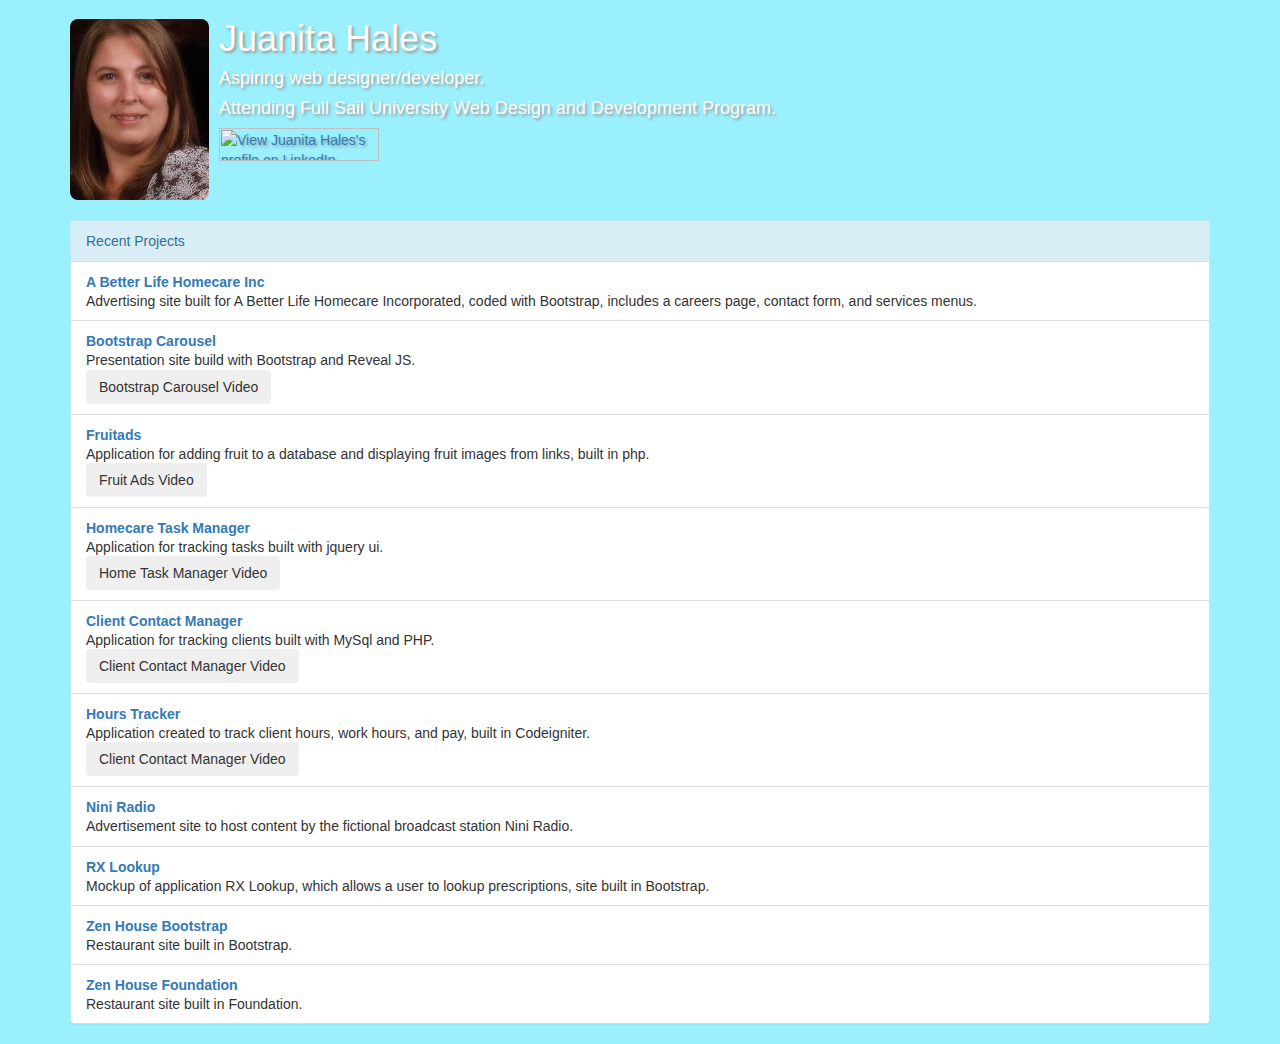
==== v2.0/index.html @ a2735b1c "Version 2.0" ====
<html lang="en">
<head>
	<meta charset="utf-8" />
	<meta name="author" content="Juanita Hales">
	<meta name="description" content="Juanita Hales Portfolio">
	<meta name="viewport" content="width=device-width, initial-scale=1.0">
	<title>Juanita Hales Portfolio</title>
	<link href="css/bootstrap.min.css" type="text/css" rel="stylesheet" />
	<link href='http://fonts.googleapis.com/css?family=Philosopher' rel='stylesheet' type='text/css'>
	<link href='http://fonts.googleapis.com/css?family=Tenor+Sans' rel='stylesheet' type='text/css'>
	<script type="text/javascript" src="js/main.js"></script>
</head>
<body style="background-color:#9BF0FD;">
	<!-- container to hold all content -->
	<div class="container" style="padding-top:1.5%; background-color:#9BF0FD;">
		<!-- header -->
		<div class="media">
  			<div class="media-left">
    			<a href="#">
      				<img style="border-radius:8px;"class="media-object" src="images/jhales_opt.jpg" alt="...">
    			</a>
  			</div>
  		<div class="media-body" style="color:#FFF;text-shadow: 2px 2px 3px rgba(150, 150, 150, 1);">
    		<h1 class="media-heading">Juanita Hales</h1>
    		<h4>Aspiring web designer/developer.</h4> 
    		<h4>Attending Full Sail University Web Design and Development Program.</h4>
    		<a href="http://www.linkedin.com/in/juanitahales"><img src="https://static.licdn.com/scds/common/u/img/webpromo/btn_myprofile_160x33.png" width="160" height="33" border="0" alt="View Juanita Hales's profile on LinkedIn"></a>
  		</div>
  	</br>
		<!-- panel for list of recent projects with descriptions -->
		<div class='panel panel-info'>
			<div class='panel-heading'>Recent Projects</div>
			<!-- <div class='panel-body'><p> My most recent projects.</p></div> -->
			<div class='list-group'>
				<!-- ABLHI -->
				<li class='list-group-item'><a href="http://abetterlifehomecareinc.com/"><strong>A Better Life Homecare Inc</strong></a>
					<p class="list-group-item-text">Advertising site built for A Better Life Homecare Incorporated, coded with Bootstrap, includes a careers page, contact form, and services menus.</p>
				</li>
				<!-- Bootstrap Carousel -->
				<li class='list-group-item'><a href="./projects/bootstrap_carousel/index.html"><strong>Bootstrap Carousel</strong></a>
					<p class="list-group-item-text">Presentation site build with Bootstrap and Reveal JS.</p>
					<button type="button" id="bc_video_show" class="btn btn-normal" onclick="bc_vid()">Bootstrap Carousel Video</button>
						<div id="bc_video" style="display:none">
							<button id="vid_hide" onclick="bc_v_hide()" style="float:right;"><img src="./images/close-button-md.png"></button>
							<div>
								<iframe width="420" height="315" src="https://www.youtube.com/embed/CSI13_W3cZ0" frameborder="0" allowfullscreen></iframe>
							</div>
						</div>
				</li>
				<!-- Fruit Ads -->
				<li class='list-group-item'><a href="#"><strong>Fruitads</strong></a>
					<p class="list-group-item-text">Application for adding fruit to a database and displaying fruit images from links, built in php.</p>
					<button type="button" id="fv_video_show" class="btn btn-normal" onclick="fv_vid()">Fruit Ads Video</button>
					<div id="fruit_videos" style="display:none;">
						<button id="vid_hide" onclick="fv_hide()" style="float:right;"><img src="./images/close-button-md.png"></button>
						<div>
							<iframe width="560" height="315" src="https://www.youtube.com/embed/GmW7TOjE8no" frameborder="0" allowfullscreen></iframe>
							<iframe width="560" height="315" src="https://www.youtube.com/embed/tqgXhTQ5crI" frameborder="0" allowfullscreen></iframe>
						</div>
					</div>
				</li>
				<!-- Homecare Task Manager -->
				<li class='list-group-item'><a href="#"><strong>Homecare Task Manager</strong></a>
					<p class="list-group-item-text">Application for tracking tasks built with jquery ui.</p>
					<button type="button" id="htm_video_show" class="btn btn-normal" onclick="htm_vid()">Home Task Manager Video</button>
					<div id="htm_videos" style="display:none;">
						<button id="vid_hide" onclick="htm_hide()" style="float:right;"><img src="./images/close-button-md.png"></button>
						<div>
							<iframe width="420" height="315" src="https://www.youtube.com/embed/1_T-XvPSU0c" frameborder="0" allowfullscreen></iframe>
						</div>
					</div>
				</li>
				<!-- Client Contact Manager -->
				<li class='list-group-item'><a href="#"><strong>Client Contact Manager</strong></a>
					<p class="list-group-item-text">Application for tracking clients built with MySql and PHP.</p>
					<button type="button" id="ccm_video_show" class="btn btn-normal" onclick="ccm_vid()">Client Contact Manager Video</button>
					<div id="ccm_videos" style="display:none;">
						<button id="vid_hide" onclick="ccm_hide()" style="float:right;"><img src="./images/close-button-md.png"></button>
						<div>
							<iframe width="560" height="315" src="https://www.youtube.com/embed/FY8VkiIwMkY" frameborder="0" allowfullscreen></iframe>
						</div>
					</div>
				</li>
				<!-- Hours Tracker -->
				<li class='list-group-item'><a href="#"><strong>Hours Tracker</strong></a>
					<p class="list-group-item-text">Application created to track client hours, work hours, and pay, built in Codeigniter.</p>
					<button type="button" id="ht_video_show" class="btn btn-normal" onclick="ht_vid()">Client Contact Manager Video</button>
					<div id="ht_videos" style="display:none;">
						<button id="vid_hide" onclick="ht_hide()" style="float:right;"><img src="./images/close-button-md.png"></button>
						<div>
							<iframe width="420" height="315" src="https://www.youtube.com/embed/z-rbIm_Dx-Q" frameborder="0" allowfullscreen></iframe>
							<iframe width="560" height="315" src="https://www.youtube.com/embed/RvDNdMr0QDM" frameborder="0" allowfullscreen></iframe>
							<iframe width="560" height="315" src="https://www.youtube.com/embed/FdfGXYx4-KI" frameborder="0" allowfullscreen></iframe>
						</div>
					</div>
				</li>
				<li class='list-group-item'><a href="./projects/Nini_Radio/index.html"><strong>Nini Radio</strong></a>
					<p class="list-group-item-text">Advertisement site to host content by the fictional broadcast station Nini Radio.</p>
				</li>
				<li class='list-group-item'><a href="./projects/RXLookup/index.html"><strong>RX Lookup</strong></a>
					<p class="list-group-item-text">Mockup of application RX Lookup, which allows a user to lookup prescriptions, site built in Bootstrap. </p>
				</li>
				<li class='list-group-item'><a href="./projects/Zenhouse-Bootstrap/index.html"><strong>Zen House Bootstrap</strong></a>
					<p class="list-group-item-text">Restaurant site built in Bootstrap.</p>
				</li>
				<li class='list-group-item'><a href="./projects/ZenHouse-Foundation/index.html"><strong>Zen House Foundation</strong></a>
					<p class="list-group-item-text">Restaurant site built in Foundation.</p>
				</li>
			</div>
		</div> <!-- closes panel -->



	</div> <!-- closes container -->
</body>
</html>
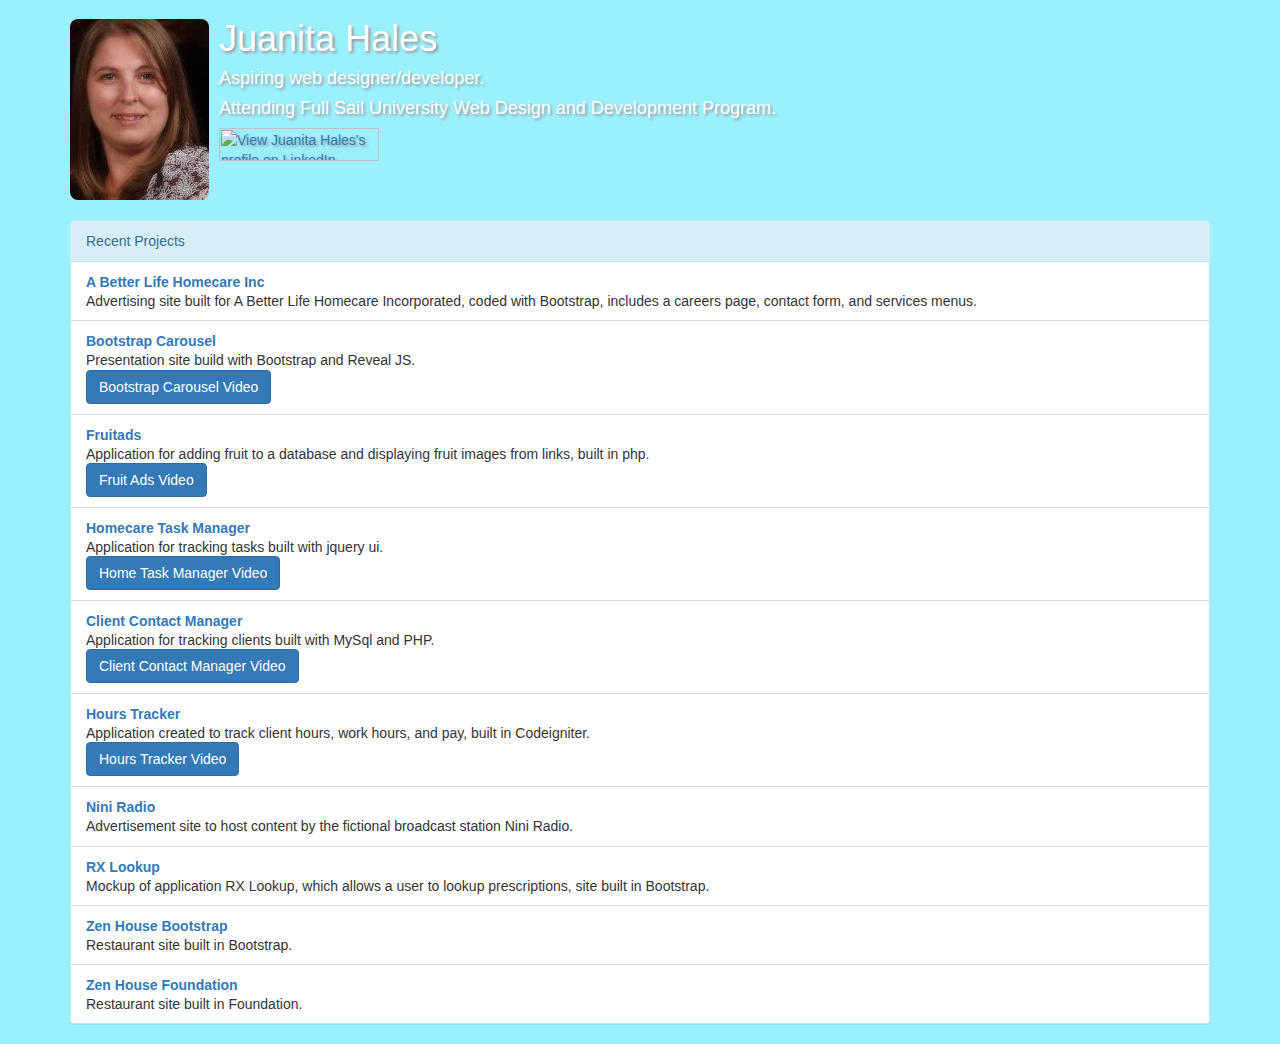
==== commit e37a981b: "Updated button styling" ====
--- a/v2.0/index.html
+++ b/v2.0/index.html
@@ -39,9 +39,9 @@
 				<!-- Bootstrap Carousel -->
 				<li class='list-group-item'><a href="./projects/bootstrap_carousel/index.html"><strong>Bootstrap Carousel</strong></a>
 					<p class="list-group-item-text">Presentation site build with Bootstrap and Reveal JS.</p>
-					<button type="button" id="bc_video_show" class="btn btn-normal" onclick="bc_vid()">Bootstrap Carousel Video</button>
+					<button type="button" id="bc_video_show" class="btn btn-primary" onclick="bc_vid()">Bootstrap Carousel Video</button>
 						<div id="bc_video" style="display:none">
-							<button id="vid_hide" onclick="bc_v_hide()" style="float:right;"><img src="./images/close-button-md.png"></button>
+							<button id="vid_hide" onclick="bc_v_hide()" style="float:right;"><img src="./images/close-button-md.png" style="width:65%;"></button>
 							<div>
 								<iframe width="420" height="315" src="https://www.youtube.com/embed/CSI13_W3cZ0" frameborder="0" allowfullscreen></iframe>
 							</div>
@@ -50,9 +50,9 @@
 				<!-- Fruit Ads -->
 				<li class='list-group-item'><a href="#"><strong>Fruitads</strong></a>
 					<p class="list-group-item-text">Application for adding fruit to a database and displaying fruit images from links, built in php.</p>
-					<button type="button" id="fv_video_show" class="btn btn-normal" onclick="fv_vid()">Fruit Ads Video</button>
+					<button type="button" id="fv_video_show" class="btn btn-primary" onclick="fv_vid()">Fruit Ads Video</button>
 					<div id="fruit_videos" style="display:none;">
-						<button id="vid_hide" onclick="fv_hide()" style="float:right;"><img src="./images/close-button-md.png"></button>
+						<button id="vid_hide" onclick="fv_hide()" style="float:right;"><img src="./images/close-button-md.png" style="width:65%;"></button>
 						<div>
 							<iframe width="560" height="315" src="https://www.youtube.com/embed/GmW7TOjE8no" frameborder="0" allowfullscreen></iframe>
 							<iframe width="560" height="315" src="https://www.youtube.com/embed/tqgXhTQ5crI" frameborder="0" allowfullscreen></iframe>
@@ -62,9 +62,9 @@
 				<!-- Homecare Task Manager -->
 				<li class='list-group-item'><a href="#"><strong>Homecare Task Manager</strong></a>
 					<p class="list-group-item-text">Application for tracking tasks built with jquery ui.</p>
-					<button type="button" id="htm_video_show" class="btn btn-normal" onclick="htm_vid()">Home Task Manager Video</button>
+					<button type="button" id="htm_video_show" class="btn btn-primary" onclick="htm_vid()">Home Task Manager Video</button>
 					<div id="htm_videos" style="display:none;">
-						<button id="vid_hide" onclick="htm_hide()" style="float:right;"><img src="./images/close-button-md.png"></button>
+						<button id="vid_hide" onclick="htm_hide()" style="float:right;"><img src="./images/close-button-md.png" style="width:65%;"></button>
 						<div>
 							<iframe width="420" height="315" src="https://www.youtube.com/embed/1_T-XvPSU0c" frameborder="0" allowfullscreen></iframe>
 						</div>
@@ -73,9 +73,9 @@
 				<!-- Client Contact Manager -->
 				<li class='list-group-item'><a href="#"><strong>Client Contact Manager</strong></a>
 					<p class="list-group-item-text">Application for tracking clients built with MySql and PHP.</p>
-					<button type="button" id="ccm_video_show" class="btn btn-normal" onclick="ccm_vid()">Client Contact Manager Video</button>
+					<button type="button" id="ccm_video_show" class="btn btn-primary" onclick="ccm_vid()">Client Contact Manager Video</button>
 					<div id="ccm_videos" style="display:none;">
-						<button id="vid_hide" onclick="ccm_hide()" style="float:right;"><img src="./images/close-button-md.png"></button>
+						<button id="vid_hide" onclick="ccm_hide()" style="float:right;"><img src="./images/close-button-md.png" style="width:65%;"></button>
 						<div>
 							<iframe width="560" height="315" src="https://www.youtube.com/embed/FY8VkiIwMkY" frameborder="0" allowfullscreen></iframe>
 						</div>
@@ -84,9 +84,9 @@
 				<!-- Hours Tracker -->
 				<li class='list-group-item'><a href="#"><strong>Hours Tracker</strong></a>
 					<p class="list-group-item-text">Application created to track client hours, work hours, and pay, built in Codeigniter.</p>
-					<button type="button" id="ht_video_show" class="btn btn-normal" onclick="ht_vid()">Client Contact Manager Video</button>
+					<button type="button" id="ht_video_show" class="btn btn-primary" onclick="ht_vid()">Hours Tracker Video</button>
 					<div id="ht_videos" style="display:none;">
-						<button id="vid_hide" onclick="ht_hide()" style="float:right;"><img src="./images/close-button-md.png"></button>
+						<button id="vid_hide" onclick="ht_hide()" style="float:right;"><img src="./images/close-button-md.png" style="width:65%;"></button>
 						<div>
 							<iframe width="420" height="315" src="https://www.youtube.com/embed/z-rbIm_Dx-Q" frameborder="0" allowfullscreen></iframe>
 							<iframe width="560" height="315" src="https://www.youtube.com/embed/RvDNdMr0QDM" frameborder="0" allowfullscreen></iframe>
